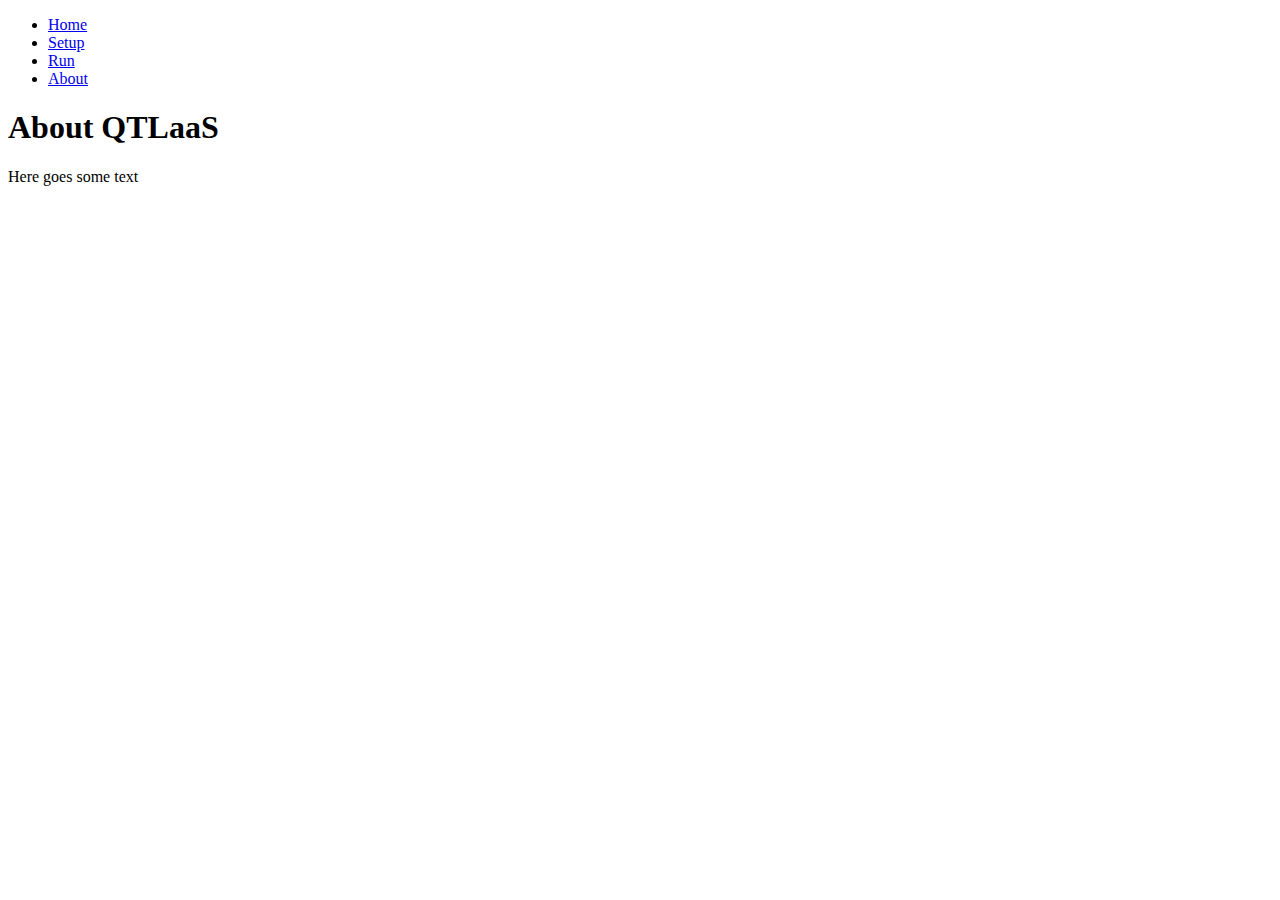
==== templates/about.html @ 5bff2e9e "Simple templates for flask" ====
<!doctype html>
<html>
  <head>
    <title>QTLaaS - Abount</title>
  </head>
  <ul>
    <li><a href="index">Home</a></li>
    <li><a href="set_workers">Setup</a></li>
    <li><a href="run">Run</a></li>
    <li><a href="about">About</a></li>
  </ul> 
  
  <body>
    <h1>About QTLaaS</h1>
    <p>Here goes some text</p>
  </body>
</html>
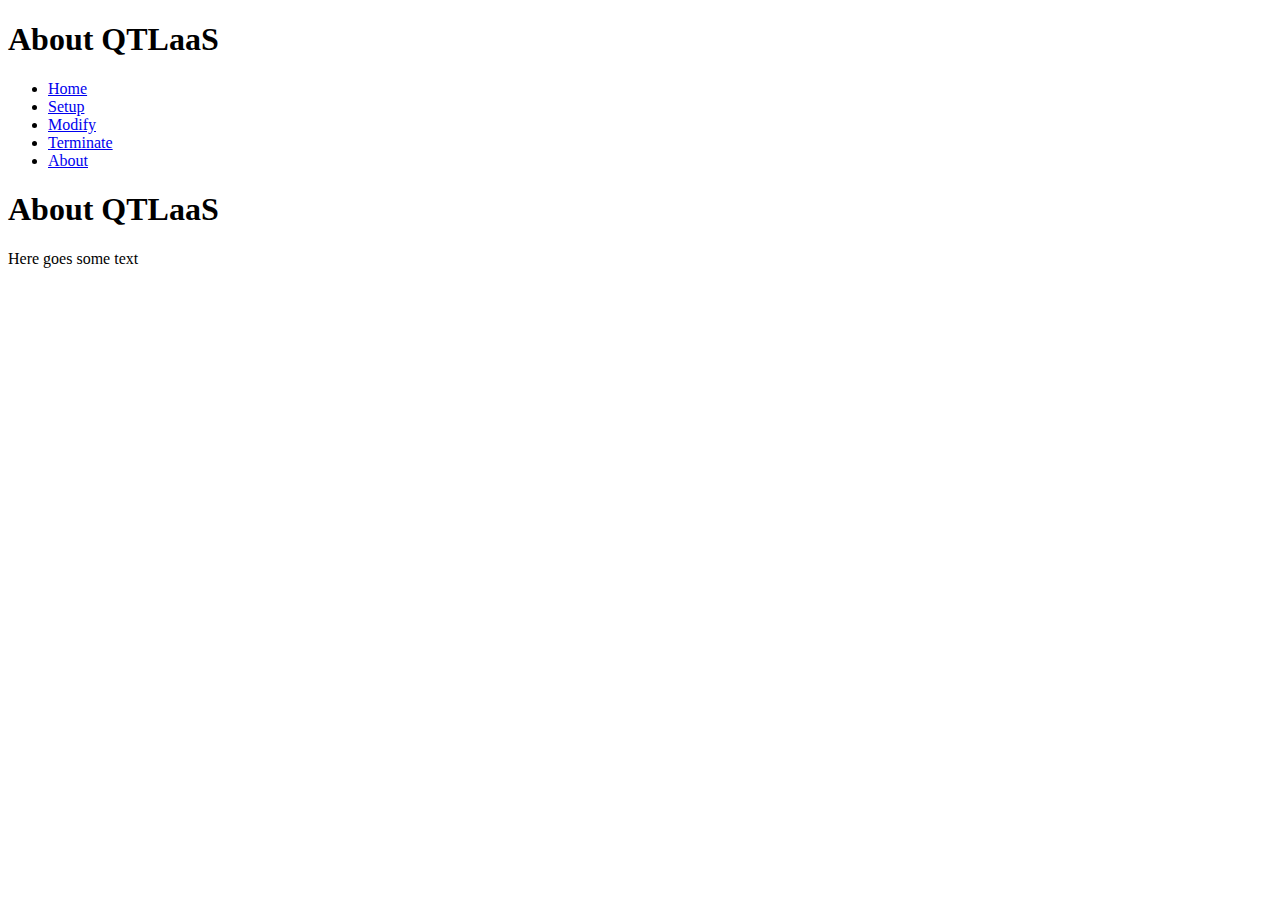
==== commit 11845203: "Updated html" ====
--- a/templates/about.html
+++ b/templates/about.html
@@ -1,18 +1,31 @@
 <!doctype html>
-<html>
+<html lang="en">
   <head>
-    <title>QTLaaS - Abount</title>
+    <meta charset="UTF-8"/>
+    <title>QTLaaS - About</title>
+    <link rel="stylesheet" type="text/css"
+          href="{{url_for('static', filename='style/test.css')}}"> 
   </head>
-  <ul>
-    <li><a href="index">Home</a></li>
-    <li><a href="set_workers">Setup</a></li>
-    <li><a href="run">Run</a></li>
-    <li><a href="about">About</a></li>
-  </ul> 
-  
+
   <body>
-    <h1>About QTLaaS</h1>
-    <p>Here goes some text</p>
+    <header>
+      <h1>About QTLaaS</h1>
+    </header>
+    
+    <nav>
+      <ul>
+        <li><a href="index">Home</a></li>
+        <li><a href="setup">Setup</a></li>
+        <li><a href="modify">Modify</a></li>
+        <li><a href="terminate">Terminate</a></li>
+        <li><a href="about">About</a></li>
+      </ul>
+    </nav>
+
+    <main>
+      <h1>About QTLaaS</h1>
+      <p>Here goes some text</p>
+    </main>
   </body>
 </html>
 
